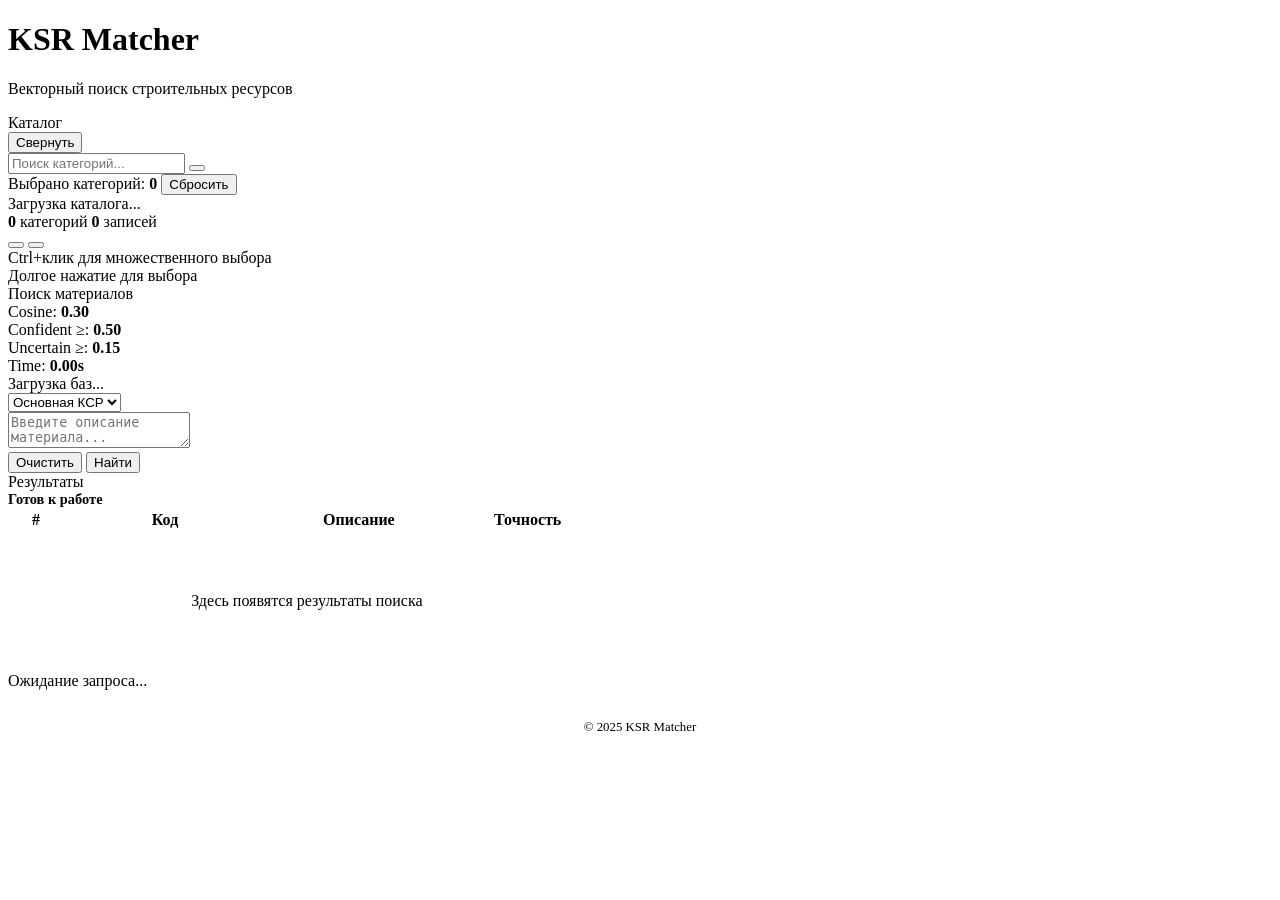
==== web/index.html @ df2574a4 "fix(ui): restore metrics-panel layout (Time span dropped from grid) При замене Rerank→Confident/Unce" ====
<!DOCTYPE html>
<html lang="ru">

<head>
    <meta charset="UTF-8">
    <meta name="viewport" content="width=device-width, initial-scale=1.0, maximum-scale=1.0, user-scalable=no">
    <meta http-equiv="Cache-Control" content="no-cache, no-store, must-revalidate">
    <meta http-equiv="Pragma" content="no-cache">
    <meta http-equiv="Expires" content="0">
    <title>⚡ KSR Matcher AI</title>
    <link rel="icon" type="image/svg+xml" href="/static/favicon.svg?v=3">
    <link rel="preconnect" href="https://fonts.googleapis.com">
    <link rel="preconnect" href="https://fonts.gstatic.com" crossorigin>
    <link href="https://fonts.googleapis.com/css2?family=Inter:wght@300;400;500;600;700;800&display=swap"
        rel="stylesheet">
    <link rel="stylesheet" href="/static/css/font-awesome.min.css?v=3">
    <link rel="stylesheet" href="/static/css/styles.css?v=3">
</head>

<body>
    <div class="container">
        <header>
            <div class="header-controls">
                <!-- Кнопка админки (шестерёнка) -->
                <a href="/admin" class="admin-header-btn" title="Настройка коллекций">
                    <i class="fas fa-cog"></i>
                </a>
                <!-- Переключатель темы -->
                <div class="theme-toggle" id="themeToggle" title="Переключить тему">
                    <i class="fas fa-sun"></i>
                </div>
            </div>

            <h1><i class="fas fa-bolt" style="color: #f59e0b;"></i> KSR Matcher</h1>
            <p class="subtitle">Векторный поиск строительных ресурсов</p>
        </header>

        <!-- === ОСНОВНОЙ LAYOUT С SIDEBAR === -->
        <div class="app-layout sidebar-open" id="appLayout">
            
            <!-- === КАТАЛОГ (SIDEBAR) === -->
            <aside class="catalog-sidebar" id="catalogSidebar">
                <!-- Resizer для изменения ширины -->
                <div class="sidebar-resizer" id="sidebarResizer"></div>
                
                <!-- Индикатор активного фильтра (виден только в collapsed) -->
                <div class="filter-indicator" id="filterIndicator" title="Активен фильтр по категориям"></div>
                
                <div class="sidebar-header">
                    <div class="sidebar-title">
                        <i class="fas fa-folder-tree"></i>
                        <span>Каталог</span>
                    </div>
                    <button class="sidebar-toggle-btn" id="sidebarToggle" title="Свернуть/Развернуть каталог">
                        <span class="toggle-text">Свернуть</span>
                        <i class="fas fa-angles-left"></i>
                    </button>
                </div>
                
                <!-- Поиск по каталогу -->
                <div class="catalog-search" id="catalogSearch">
                    <div class="catalog-search-input-wrapper">
                        <i class="fas fa-search catalog-search-icon"></i>
                        <input type="text" 
                               id="catalogSearchInput" 
                               class="catalog-search-input" 
                               placeholder="Поиск категорий..."
                               autocomplete="off">
                        <button class="catalog-search-clear hidden" id="catalogSearchClear" title="Очистить">
                            <i class="fas fa-times"></i>
                        </button>
                    </div>
                    <div class="catalog-search-results hidden" id="catalogSearchResults">
                        <!-- Результаты поиска категорий -->
                    </div>
                </div>
                
                <!-- Подсказка о множественном выборе -->
                <div class="multi-select-hint hidden" id="multiSelectHint">
                    <i class="fas fa-info-circle"></i>
                    <span>Выбрано категорий: <strong id="selectedCount">0</strong></span>
                    <button class="clear-selection-btn" id="clearSelectionBtn">
                        <i class="fas fa-times"></i> Сбросить
                    </button>
                </div>
                
                <div class="sidebar-content" id="sidebarContent">
                    <!-- Контейнер для многоуровневых sticky breadcrumbs -->
                    <div class="sticky-breadcrumbs hidden" id="stickyBreadcrumbs">
                        <!-- Динамически заполняется через JS -->
                    </div>
                    
                    <!-- Дерево категорий -->
                    <div class="tree-view" id="hierarchyTree">
                        <div class="tree-loading">
                            <i class="fas fa-spinner fa-spin"></i>
                            <div>Загрузка каталога...</div>
                        </div>
                    </div>
                </div>
                
                <div class="sidebar-footer">
                    <div class="sidebar-footer-row">
                        <div class="sidebar-stats">
                            <span class="sidebar-stat">
                                <i class="fas fa-folder"></i>
                                <strong id="totalCategories">0</strong> категорий
                            </span>
                            <span class="sidebar-stat">
                                <i class="fas fa-file-alt"></i>
                                <strong id="totalItems">0</strong> записей
                            </span>
                        </div>
                        <div class="sidebar-buttons-group">
                            <button class="refresh-catalog-btn" id="refreshCatalogBtn" title="Обновить каталог">
                                <i class="fas fa-sync-alt"></i>
                            </button>
                            <button class="collapse-all-btn" id="collapseAllBtn" title="Свернуть все категории">
                                <i class="fas fa-compress-alt"></i>
                            </button>
                        </div>
                    </div>
                    <div class="sidebar-hint sidebar-hint-desktop">
                        <i class="fas fa-keyboard"></i> Ctrl+клик для множественного выбора
                    </div>
                    <div class="sidebar-hint sidebar-hint-mobile">
                        <i class="fas fa-hand-pointer"></i> Долгое нажатие для выбора
                    </div>
                </div>
            </aside>
            
            <!-- === ОСНОВНОЙ КОНТЕНТ === -->
            <div class="app-main">
        
        <div class="main-card">
            <div class="card-header">
                <div class="header-top-row">
                    <div class="header-title">
                        <i class="fas fa-search" style="color: var(--primary);"></i> Поиск материалов
                    </div>

                    <div class="metrics-panel">
                        <div class="metric-item">
                            <i class="fas fa-wave-square" style="color: var(--success);"></i>
                            Cosine: <strong id="cosineThreshold">0.30</strong>
                        </div>
                        <div class="metric-item">
                            <i class="fas fa-bullseye" style="color: var(--primary);"></i>
                            Confident ≥: <strong id="confidentMin">0.50</strong>
                        </div>
                        <div class="metric-item">
                            <i class="fas fa-question-circle" style="color: var(--text-secondary);"></i>
                            Uncertain ≥: <strong id="uncertainMin">0.15</strong>
                        </div>
                        <div class="metric-item">
                            <i class="fas fa-clock" style="color: var(--text-secondary);"></i>
                            Time: <strong id="processingTime">0.00s</strong>
                        </div>
                    </div>

                    <div class="custom-select-wrapper" id="customSelect">
                        <div class="custom-select-trigger">
                            <span id="customSelectValue">Загрузка баз...</span>
                            <i class="fas fa-chevron-down arrow"></i>
                        </div>
                        <div class="custom-options" id="customOptions"></div>
                        <select id="databaseSelect">
                            <option value="ksr_main">Основная КСР</option>
                        </select>
                    </div>
                </div>
            </div>

            <div class="input-section">
                <div class="db-options-grid" id="databaseOptions"></div>

                <textarea id="query"
                    placeholder="Введите описание материала..."></textarea>

                <div class="button-group">
                    <button id="clearBtn" class="btn btn-danger">
                        <i class="fas fa-eraser"></i> Очистить
                    </button>
                    <button id="searchBtn" class="btn btn-primary">
                        <i class="fas fa-bolt"></i> Найти
                    </button>
                </div>
            </div>
        </div>

        <div class="main-card">
            <div class="results-header">
                <div class="header-title">Результаты</div>
                <div id="statusInfo" style="font-size: 0.9rem; color: var(--success); font-weight: 600;">Готов к работе
                </div>
            </div>

            <div id="errorContainer" class="error-message hidden"></div>

            <div class="table-container">
                <table class="ksr-table">
                    <thead>
                        <tr>
                            <th style="width: 50px;">#</th>
                            <th style="width: 200px;">Код</th>
                            <th style="width: 50px;"></th>
                            <th>Описание</th>
                            <th style="width: 50px;"></th>
                            <th style="width: 150px;">Точность</th>
                        </tr>
                    </thead>
                    <tbody id="resultsBody">
                        <tr>
                            <td colspan="6"
                                style="text-align: center; padding: 60px 20px; color: var(--text-secondary);">
                                <i class="fas fa-search"
                                    style="font-size: 32px; opacity: 0.3; margin-bottom: 10px;"></i>
                                <div>Здесь появятся результаты поиска</div>
                            </td>
                        </tr>
                    </tbody>
                </table>
            </div>

            <div class="app-status-bar">
                <div id="processingInfo">Ожидание запроса...</div>
            </div>
        </div>
        
            </div><!-- /app-main -->
        </div><!-- /app-layout -->

        <footer style="text-align: center; margin-top: 30px; color: var(--text-secondary); font-size: 0.8rem;">
            © 2025 KSR Matcher
        </footer>
    </div>

    <script src="/static/js/app.js?v=2.1.0"></script>
</body>

</html>
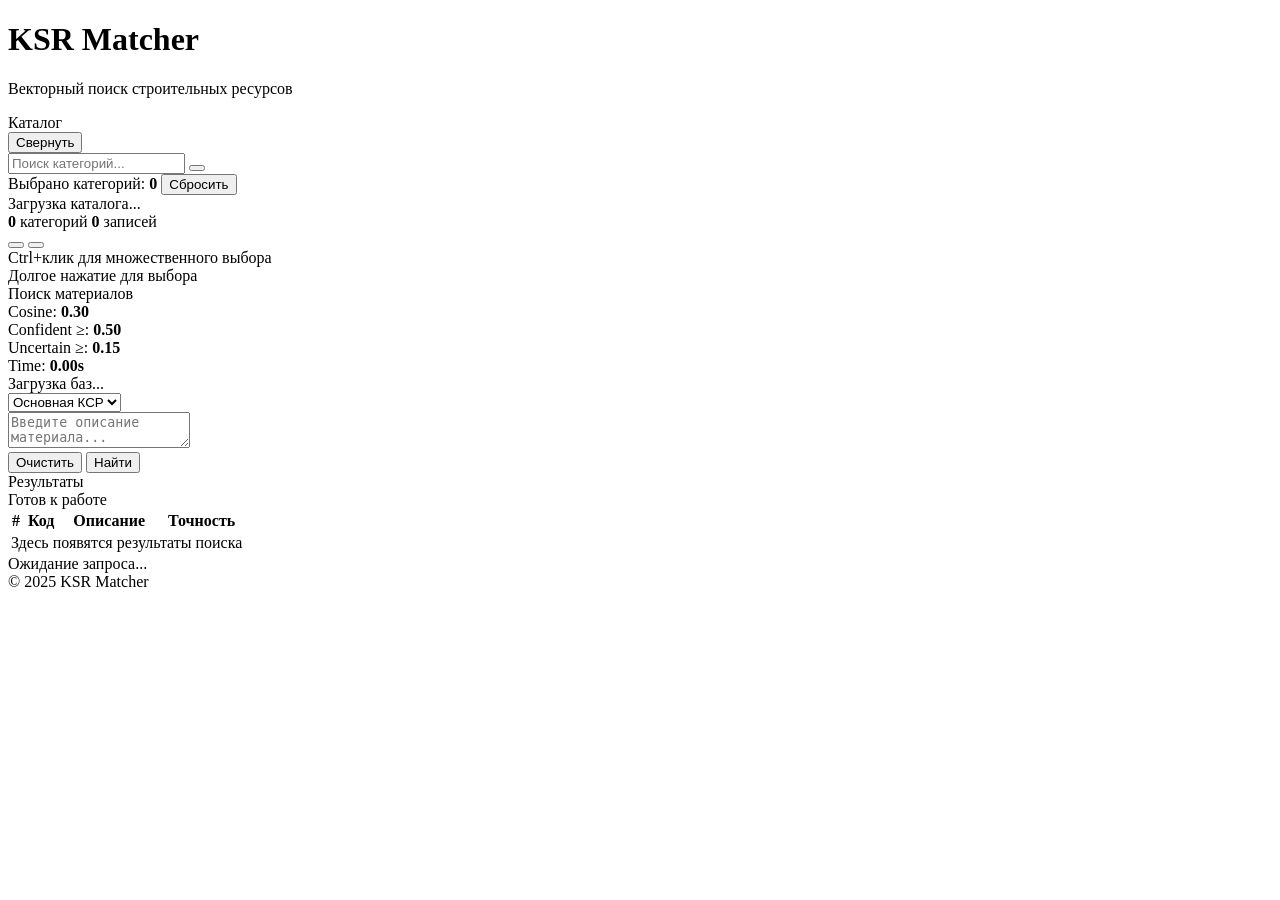
==== commit 4d6c5aee: "refactor(web): remove all inline styles from HTML and JS The HTML files had 51 + 15 inline `style=""" ====
--- a/web/index.html
+++ b/web/index.html
@@ -1,241 +1,247 @@
-<!DOCTYPE html>
-<html lang="ru">
-
-<head>
-    <meta charset="UTF-8">
-    <meta name="viewport" content="width=device-width, initial-scale=1.0, maximum-scale=1.0, user-scalable=no">
-    <meta http-equiv="Cache-Control" content="no-cache, no-store, must-revalidate">
-    <meta http-equiv="Pragma" content="no-cache">
-    <meta http-equiv="Expires" content="0">
-    <title>⚡ KSR Matcher AI</title>
-    <link rel="icon" type="image/svg+xml" href="/static/favicon.svg?v=3">
-    <link rel="preconnect" href="https://fonts.googleapis.com">
-    <link rel="preconnect" href="https://fonts.gstatic.com" crossorigin>
-    <link href="https://fonts.googleapis.com/css2?family=Inter:wght@300;400;500;600;700;800&display=swap"
-        rel="stylesheet">
-    <link rel="stylesheet" href="/static/css/font-awesome.min.css?v=3">
-    <link rel="stylesheet" href="/static/css/styles.css?v=3">
-</head>
-
-<body>
-    <div class="container">
-        <header>
-            <div class="header-controls">
-                <!-- Кнопка админки (шестерёнка) -->
-                <a href="/admin" class="admin-header-btn" title="Настройка коллекций">
-                    <i class="fas fa-cog"></i>
-                </a>
-                <!-- Переключатель темы -->
-                <div class="theme-toggle" id="themeToggle" title="Переключить тему">
-                    <i class="fas fa-sun"></i>
-                </div>
-            </div>
-
-            <h1><i class="fas fa-bolt" style="color: #f59e0b;"></i> KSR Matcher</h1>
-            <p class="subtitle">Векторный поиск строительных ресурсов</p>
-        </header>
-
-        <!-- === ОСНОВНОЙ LAYOUT С SIDEBAR === -->
-        <div class="app-layout sidebar-open" id="appLayout">
-            
-            <!-- === КАТАЛОГ (SIDEBAR) === -->
-            <aside class="catalog-sidebar" id="catalogSidebar">
-                <!-- Resizer для изменения ширины -->
-                <div class="sidebar-resizer" id="sidebarResizer"></div>
-                
-                <!-- Индикатор активного фильтра (виден только в collapsed) -->
-                <div class="filter-indicator" id="filterIndicator" title="Активен фильтр по категориям"></div>
-                
-                <div class="sidebar-header">
-                    <div class="sidebar-title">
-                        <i class="fas fa-folder-tree"></i>
-                        <span>Каталог</span>
-                    </div>
-                    <button class="sidebar-toggle-btn" id="sidebarToggle" title="Свернуть/Развернуть каталог">
-                        <span class="toggle-text">Свернуть</span>
-                        <i class="fas fa-angles-left"></i>
-                    </button>
-                </div>
-                
-                <!-- Поиск по каталогу -->
-                <div class="catalog-search" id="catalogSearch">
-                    <div class="catalog-search-input-wrapper">
-                        <i class="fas fa-search catalog-search-icon"></i>
-                        <input type="text" 
-                               id="catalogSearchInput" 
-                               class="catalog-search-input" 
-                               placeholder="Поиск категорий..."
-                               autocomplete="off">
-                        <button class="catalog-search-clear hidden" id="catalogSearchClear" title="Очистить">
-                            <i class="fas fa-times"></i>
-                        </button>
-                    </div>
-                    <div class="catalog-search-results hidden" id="catalogSearchResults">
-                        <!-- Результаты поиска категорий -->
-                    </div>
-                </div>
-                
-                <!-- Подсказка о множественном выборе -->
-                <div class="multi-select-hint hidden" id="multiSelectHint">
-                    <i class="fas fa-info-circle"></i>
-                    <span>Выбрано категорий: <strong id="selectedCount">0</strong></span>
-                    <button class="clear-selection-btn" id="clearSelectionBtn">
-                        <i class="fas fa-times"></i> Сбросить
-                    </button>
-                </div>
-                
-                <div class="sidebar-content" id="sidebarContent">
-                    <!-- Контейнер для многоуровневых sticky breadcrumbs -->
-                    <div class="sticky-breadcrumbs hidden" id="stickyBreadcrumbs">
-                        <!-- Динамически заполняется через JS -->
-                    </div>
-                    
-                    <!-- Дерево категорий -->
-                    <div class="tree-view" id="hierarchyTree">
-                        <div class="tree-loading">
-                            <i class="fas fa-spinner fa-spin"></i>
-                            <div>Загрузка каталога...</div>
-                        </div>
-                    </div>
-                </div>
-                
-                <div class="sidebar-footer">
-                    <div class="sidebar-footer-row">
-                        <div class="sidebar-stats">
-                            <span class="sidebar-stat">
-                                <i class="fas fa-folder"></i>
-                                <strong id="totalCategories">0</strong> категорий
-                            </span>
-                            <span class="sidebar-stat">
-                                <i class="fas fa-file-alt"></i>
-                                <strong id="totalItems">0</strong> записей
-                            </span>
-                        </div>
-                        <div class="sidebar-buttons-group">
-                            <button class="refresh-catalog-btn" id="refreshCatalogBtn" title="Обновить каталог">
-                                <i class="fas fa-sync-alt"></i>
-                            </button>
-                            <button class="collapse-all-btn" id="collapseAllBtn" title="Свернуть все категории">
-                                <i class="fas fa-compress-alt"></i>
-                            </button>
-                        </div>
-                    </div>
-                    <div class="sidebar-hint sidebar-hint-desktop">
-                        <i class="fas fa-keyboard"></i> Ctrl+клик для множественного выбора
-                    </div>
-                    <div class="sidebar-hint sidebar-hint-mobile">
-                        <i class="fas fa-hand-pointer"></i> Долгое нажатие для выбора
-                    </div>
-                </div>
-            </aside>
-            
-            <!-- === ОСНОВНОЙ КОНТЕНТ === -->
-            <div class="app-main">
-        
-        <div class="main-card">
-            <div class="card-header">
-                <div class="header-top-row">
-                    <div class="header-title">
-                        <i class="fas fa-search" style="color: var(--primary);"></i> Поиск материалов
-                    </div>
-
-                    <div class="metrics-panel">
-                        <div class="metric-item">
-                            <i class="fas fa-wave-square" style="color: var(--success);"></i>
-                            Cosine: <strong id="cosineThreshold">0.30</strong>
-                        </div>
-                        <div class="metric-item">
-                            <i class="fas fa-bullseye" style="color: var(--primary);"></i>
-                            Confident ≥: <strong id="confidentMin">0.50</strong>
-                        </div>
-                        <div class="metric-item">
-                            <i class="fas fa-question-circle" style="color: var(--text-secondary);"></i>
-                            Uncertain ≥: <strong id="uncertainMin">0.15</strong>
-                        </div>
-                        <div class="metric-item">
-                            <i class="fas fa-clock" style="color: var(--text-secondary);"></i>
-                            Time: <strong id="processingTime">0.00s</strong>
-                        </div>
-                    </div>
-
-                    <div class="custom-select-wrapper" id="customSelect">
-                        <div class="custom-select-trigger">
-                            <span id="customSelectValue">Загрузка баз...</span>
-                            <i class="fas fa-chevron-down arrow"></i>
-                        </div>
-                        <div class="custom-options" id="customOptions"></div>
-                        <select id="databaseSelect">
-                            <option value="ksr_main">Основная КСР</option>
-                        </select>
-                    </div>
-                </div>
-            </div>
-
-            <div class="input-section">
-                <div class="db-options-grid" id="databaseOptions"></div>
-
-                <textarea id="query"
-                    placeholder="Введите описание материала..."></textarea>
-
-                <div class="button-group">
-                    <button id="clearBtn" class="btn btn-danger">
-                        <i class="fas fa-eraser"></i> Очистить
-                    </button>
-                    <button id="searchBtn" class="btn btn-primary">
-                        <i class="fas fa-bolt"></i> Найти
-                    </button>
-                </div>
-            </div>
-        </div>
-
-        <div class="main-card">
-            <div class="results-header">
-                <div class="header-title">Результаты</div>
-                <div id="statusInfo" style="font-size: 0.9rem; color: var(--success); font-weight: 600;">Готов к работе
-                </div>
-            </div>
-
-            <div id="errorContainer" class="error-message hidden"></div>
-
-            <div class="table-container">
-                <table class="ksr-table">
-                    <thead>
-                        <tr>
-                            <th style="width: 50px;">#</th>
-                            <th style="width: 200px;">Код</th>
-                            <th style="width: 50px;"></th>
-                            <th>Описание</th>
-                            <th style="width: 50px;"></th>
-                            <th style="width: 150px;">Точность</th>
-                        </tr>
-                    </thead>
-                    <tbody id="resultsBody">
-                        <tr>
-                            <td colspan="6"
-                                style="text-align: center; padding: 60px 20px; color: var(--text-secondary);">
-                                <i class="fas fa-search"
-                                    style="font-size: 32px; opacity: 0.3; margin-bottom: 10px;"></i>
-                                <div>Здесь появятся результаты поиска</div>
-                            </td>
-                        </tr>
-                    </tbody>
-                </table>
-            </div>
-
-            <div class="app-status-bar">
-                <div id="processingInfo">Ожидание запроса...</div>
-            </div>
-        </div>
-        
-            </div><!-- /app-main -->
-        </div><!-- /app-layout -->
-
-        <footer style="text-align: center; margin-top: 30px; color: var(--text-secondary); font-size: 0.8rem;">
-            © 2025 KSR Matcher
-        </footer>
-    </div>
-
-    <script src="/static/js/app.js?v=2.1.0"></script>
-</body>
-
+<!DOCTYPE html>
+<html lang="ru">
+
+<head>
+    <meta charset="UTF-8">
+    <meta name="viewport" content="width=device-width, initial-scale=1.0, maximum-scale=1.0, user-scalable=no">
+    <meta http-equiv="Cache-Control" content="no-cache, no-store, must-revalidate">
+    <meta http-equiv="Pragma" content="no-cache">
+    <meta http-equiv="Expires" content="0">
+    <title>⚡ KSR Matcher AI</title>
+    <link rel="icon" type="image/svg+xml" href="/static/favicon.svg?v=3">
+    <link rel="preconnect" href="https://fonts.googleapis.com">
+    <link rel="preconnect" href="https://fonts.gstatic.com" crossorigin>
+    <link href="https://fonts.googleapis.com/css2?family=Inter:wght@300;400;500;600;700;800&display=swap"
+        rel="stylesheet">
+    <link rel="stylesheet" href="/static/css/font-awesome.min.css?v=3">
+    <link rel="stylesheet" href="/static/css/shared/00-tokens.css?v=5">
+    <link rel="stylesheet" href="/static/css/shared/01-base.css?v=5">
+    <link rel="stylesheet" href="/static/css/shared/02-animations.css?v=5">
+    <link rel="stylesheet" href="/static/css/shared/03-utilities.css?v=5">
+    <link rel="stylesheet" href="/static/css/app/10-tokens.css?v=5">
+    <link rel="stylesheet" href="/static/css/app/20-layout.css?v=5">
+    <link rel="stylesheet" href="/static/css/app/30-components.css?v=5">
+    <link rel="stylesheet" href="/static/css/app/40-catalog.css?v=5">
+    <link rel="stylesheet" href="/static/css/app/50-toast.css?v=5">
+    <link rel="stylesheet" href="/static/css/app/60-responsive.css?v=5">
+</head>
+
+<body>
+    <div class="container">
+        <header>
+            <div class="header-controls">
+                <!-- Кнопка админки (шестерёнка) -->
+                <a href="/admin" class="admin-header-btn" title="Настройка коллекций">
+                    <i class="fas fa-cog"></i>
+                </a>
+                <!-- Переключатель темы -->
+                <div class="theme-toggle" id="themeToggle" title="Переключить тему">
+                    <i class="fas fa-sun"></i>
+                </div>
+            </div>
+
+            <h1 class="app-title"><i class="fas fa-bolt app-title__icon"></i> KSR Matcher</h1>
+            <p class="subtitle">Векторный поиск строительных ресурсов</p>
+        </header>
+
+        <!-- === ОСНОВНОЙ LAYOUT С SIDEBAR === -->
+        <div class="app-layout sidebar-open" id="appLayout">
+            
+            <!-- === КАТАЛОГ (SIDEBAR) === -->
+            <aside class="catalog-sidebar" id="catalogSidebar">
+                <!-- Resizer для изменения ширины -->
+                <div class="sidebar-resizer" id="sidebarResizer"></div>
+                
+                <!-- Индикатор активного фильтра (виден только в collapsed) -->
+                <div class="filter-indicator" id="filterIndicator" title="Активен фильтр по категориям"></div>
+                
+                <div class="sidebar-header">
+                    <div class="sidebar-title">
+                        <i class="fas fa-folder-tree"></i>
+                        <span>Каталог</span>
+                    </div>
+                    <button class="sidebar-toggle-btn" id="sidebarToggle" title="Свернуть/Развернуть каталог">
+                        <span class="toggle-text">Свернуть</span>
+                        <i class="fas fa-angles-left"></i>
+                    </button>
+                </div>
+                
+                <!-- Поиск по каталогу -->
+                <div class="catalog-search" id="catalogSearch">
+                    <div class="catalog-search-input-wrapper">
+                        <i class="fas fa-search catalog-search-icon"></i>
+                        <input type="text" 
+                               id="catalogSearchInput" 
+                               class="catalog-search-input" 
+                               placeholder="Поиск категорий..."
+                               autocomplete="off">
+                        <button class="catalog-search-clear hidden" id="catalogSearchClear" title="Очистить">
+                            <i class="fas fa-times"></i>
+                        </button>
+                    </div>
+                    <div class="catalog-search-results hidden" id="catalogSearchResults">
+                        <!-- Результаты поиска категорий -->
+                    </div>
+                </div>
+                
+                <!-- Подсказка о множественном выборе -->
+                <div class="multi-select-hint hidden" id="multiSelectHint">
+                    <i class="fas fa-info-circle"></i>
+                    <span>Выбрано категорий: <strong id="selectedCount">0</strong></span>
+                    <button class="clear-selection-btn" id="clearSelectionBtn">
+                        <i class="fas fa-times"></i> Сбросить
+                    </button>
+                </div>
+                
+                <div class="sidebar-content" id="sidebarContent">
+                    <!-- Контейнер для многоуровневых sticky breadcrumbs -->
+                    <div class="sticky-breadcrumbs hidden" id="stickyBreadcrumbs">
+                        <!-- Динамически заполняется через JS -->
+                    </div>
+                    
+                    <!-- Дерево категорий -->
+                    <div class="tree-view" id="hierarchyTree">
+                        <div class="tree-loading">
+                            <i class="fas fa-spinner fa-spin"></i>
+                            <div>Загрузка каталога...</div>
+                        </div>
+                    </div>
+                </div>
+                
+                <div class="sidebar-footer">
+                    <div class="sidebar-footer-row">
+                        <div class="sidebar-stats">
+                            <span class="sidebar-stat">
+                                <i class="fas fa-folder"></i>
+                                <strong id="totalCategories">0</strong> категорий
+                            </span>
+                            <span class="sidebar-stat">
+                                <i class="fas fa-file-alt"></i>
+                                <strong id="totalItems">0</strong> записей
+                            </span>
+                        </div>
+                        <div class="sidebar-buttons-group">
+                            <button class="refresh-catalog-btn" id="refreshCatalogBtn" title="Обновить каталог">
+                                <i class="fas fa-sync-alt"></i>
+                            </button>
+                            <button class="collapse-all-btn" id="collapseAllBtn" title="Свернуть все категории">
+                                <i class="fas fa-compress-alt"></i>
+                            </button>
+                        </div>
+                    </div>
+                    <div class="sidebar-hint sidebar-hint-desktop">
+                        <i class="fas fa-keyboard"></i> Ctrl+клик для множественного выбора
+                    </div>
+                    <div class="sidebar-hint sidebar-hint-mobile">
+                        <i class="fas fa-hand-pointer"></i> Долгое нажатие для выбора
+                    </div>
+                </div>
+            </aside>
+            
+            <!-- === ОСНОВНОЙ КОНТЕНТ === -->
+            <div class="app-main">
+        
+        <div class="main-card">
+            <div class="card-header">
+                <div class="header-top-row">
+                    <div class="header-title">
+                        <i class="fas fa-search header-title__icon"></i> Поиск материалов
+                    </div>
+
+                    <div class="metrics-panel">
+                        <div class="metric-item">
+                            <i class="fas fa-wave-square metric-item__icon metric-item__icon--success"></i>
+                            Cosine: <strong id="cosineThreshold">0.30</strong>
+                        </div>
+                        <div class="metric-item">
+                            <i class="fas fa-bullseye metric-item__icon metric-item__icon--primary"></i>
+                            Confident ≥: <strong id="confidentMin">0.50</strong>
+                        </div>
+                        <div class="metric-item">
+                            <i class="fas fa-question-circle metric-item__icon metric-item__icon--muted"></i>
+                            Uncertain ≥: <strong id="uncertainMin">0.15</strong>
+                        </div>
+                        <div class="metric-item">
+                            <i class="fas fa-clock metric-item__icon metric-item__icon--muted"></i>
+                            Time: <strong id="processingTime">0.00s</strong>
+                        </div>
+                    </div>
+
+                    <div class="custom-select-wrapper" id="customSelect">
+                        <div class="custom-select-trigger">
+                            <span id="customSelectValue">Загрузка баз...</span>
+                            <i class="fas fa-chevron-down arrow"></i>
+                        </div>
+                        <div class="custom-options" id="customOptions"></div>
+                        <select id="databaseSelect">
+                            <option value="ksr_main">Основная КСР</option>
+                        </select>
+                    </div>
+                </div>
+            </div>
+
+            <div class="input-section">
+                <div class="db-options-grid" id="databaseOptions"></div>
+
+                <textarea id="query"
+                    placeholder="Введите описание материала..."></textarea>
+
+                <div class="button-group">
+                    <button id="clearBtn" class="btn btn-danger">
+                        <i class="fas fa-eraser"></i> Очистить
+                    </button>
+                    <button id="searchBtn" class="btn btn-primary">
+                        <i class="fas fa-bolt"></i> Найти
+                    </button>
+                </div>
+            </div>
+        </div>
+
+        <div class="main-card">
+            <div class="results-header">
+                <div class="header-title">Результаты</div>
+                <div id="statusInfo" class="status-info">Готов к работе</div>
+            </div>
+
+            <div id="errorContainer" class="error-message hidden"></div>
+
+            <div class="table-container">
+                <table class="ksr-table">
+                    <thead>
+                        <tr>
+                            <th class="ksr-th-rank">#</th>
+                            <th class="ksr-th-code">Код</th>
+                            <th class="ksr-th-icon"></th>
+                            <th>Описание</th>
+                            <th class="ksr-th-icon"></th>
+                            <th class="ksr-th-score">Точность</th>
+                        </tr>
+                    </thead>
+                    <tbody id="resultsBody">
+                        <tr>
+                            <td colspan="6" class="results-empty">
+                                <i class="fas fa-search results-empty__icon"></i>
+                                <div>Здесь появятся результаты поиска</div>
+                            </td>
+                        </tr>
+                    </tbody>
+                </table>
+            </div>
+
+            <div class="app-status-bar">
+                <div id="processingInfo">Ожидание запроса...</div>
+            </div>
+        </div>
+        
+            </div><!-- /app-main -->
+        </div><!-- /app-layout -->
+
+        <footer class="app-footer">
+            © 2025 KSR Matcher
+        </footer>
+    </div>
+
+    <script type="module" src="/static/js/app/main.js?v=3.0.0"></script>
+</body>
+
 </html>
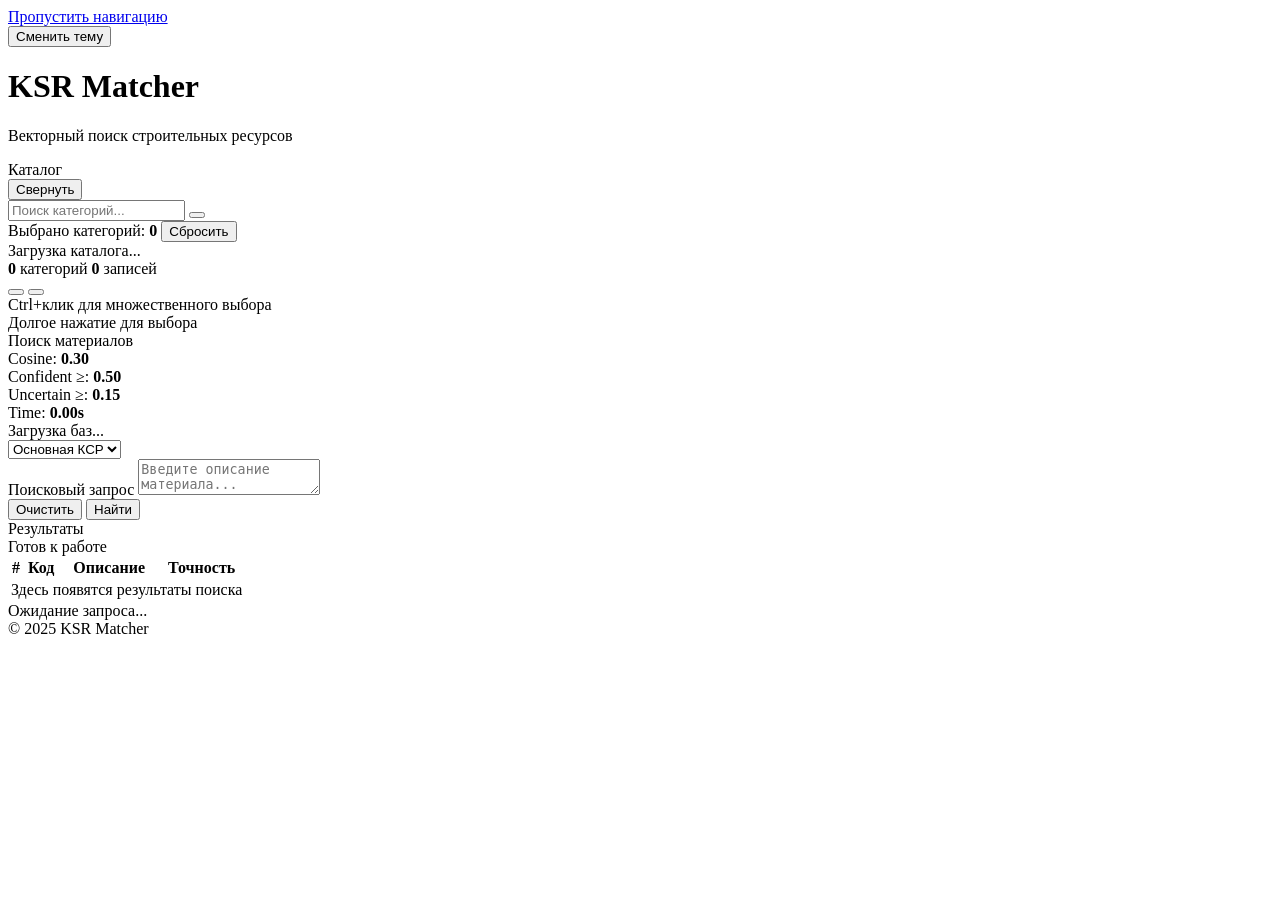
==== commit d5ffbb62: "refactor(web): add accessibility (a11y) layer The previous versions had zero a11y affordances: no AR" ====
--- a/web/index.html
+++ b/web/index.html
@@ -7,6 +7,8 @@
     <meta http-equiv="Cache-Control" content="no-cache, no-store, must-revalidate">
     <meta http-equiv="Pragma" content="no-cache">
     <meta http-equiv="Expires" content="0">
+    <meta name="description" content="KSR Matcher — семантический векторный поиск по классификатору строительных ресурсов (КСР) на русском языке.">
+    <meta name="theme-color" content="#6366f1">
     <title>⚡ KSR Matcher AI</title>
     <link rel="icon" type="image/svg+xml" href="/static/favicon.svg?v=3">
     <link rel="preconnect" href="https://fonts.googleapis.com">
@@ -27,20 +29,22 @@
 </head>
 
 <body>
+    <a class="skip-link" href="#query">Пропустить навигацию</a>
     <div class="container">
         <header>
             <div class="header-controls">
                 <!-- Кнопка админки (шестерёнка) -->
-                <a href="/admin" class="admin-header-btn" title="Настройка коллекций">
-                    <i class="fas fa-cog"></i>
+                <a href="/admin" class="admin-header-btn" title="Настройка коллекций" aria-label="Открыть админку">
+                    <i class="fas fa-cog" aria-hidden="true"></i>
                 </a>
                 <!-- Переключатель темы -->
-                <div class="theme-toggle" id="themeToggle" title="Переключить тему">
-                    <i class="fas fa-sun"></i>
-                </div>
-            </div>
-
-            <h1 class="app-title"><i class="fas fa-bolt app-title__icon"></i> KSR Matcher</h1>
+                <button type="button" class="theme-toggle" id="themeToggle" title="Переключить тему" aria-label="Переключить тему">
+                    <i class="fas fa-sun" aria-hidden="true"></i>
+                    <span class="visually-hidden">Сменить тему</span>
+                </button>
+            </div>
+
+            <h1 class="app-title"><i class="fas fa-bolt app-title__icon" aria-hidden="true"></i> KSR Matcher</h1>
             <p class="subtitle">Векторный поиск строительных ресурсов</p>
         </header>
 
@@ -141,28 +145,28 @@
             <!-- === ОСНОВНОЙ КОНТЕНТ === -->
             <div class="app-main">
         
-        <div class="main-card">
+        <main id="searchCard" class="main-card" tabindex="-1">
             <div class="card-header">
                 <div class="header-top-row">
                     <div class="header-title">
-                        <i class="fas fa-search header-title__icon"></i> Поиск материалов
-                    </div>
-
-                    <div class="metrics-panel">
-                        <div class="metric-item">
-                            <i class="fas fa-wave-square metric-item__icon metric-item__icon--success"></i>
+                        <i class="fas fa-search header-title__icon" aria-hidden="true"></i> Поиск материалов
+                    </div>
+
+                    <div class="metrics-panel" role="status" aria-live="polite">
+                        <div class="metric-item">
+                            <i class="fas fa-wave-square metric-item__icon metric-item__icon--success" aria-hidden="true"></i>
                             Cosine: <strong id="cosineThreshold">0.30</strong>
                         </div>
                         <div class="metric-item">
-                            <i class="fas fa-bullseye metric-item__icon metric-item__icon--primary"></i>
+                            <i class="fas fa-bullseye metric-item__icon metric-item__icon--primary" aria-hidden="true"></i>
                             Confident ≥: <strong id="confidentMin">0.50</strong>
                         </div>
                         <div class="metric-item">
-                            <i class="fas fa-question-circle metric-item__icon metric-item__icon--muted"></i>
+                            <i class="fas fa-question-circle metric-item__icon metric-item__icon--muted" aria-hidden="true"></i>
                             Uncertain ≥: <strong id="uncertainMin">0.15</strong>
                         </div>
                         <div class="metric-item">
-                            <i class="fas fa-clock metric-item__icon metric-item__icon--muted"></i>
+                            <i class="fas fa-clock metric-item__icon metric-item__icon--muted" aria-hidden="true"></i>
                             Time: <strong id="processingTime">0.00s</strong>
                         </div>
                     </div>
@@ -181,29 +185,31 @@
             </div>
 
             <div class="input-section">
-                <div class="db-options-grid" id="databaseOptions"></div>
-
-                <textarea id="query"
-                    placeholder="Введите описание материала..."></textarea>
+                <div class="db-options-grid" id="databaseOptions" role="radiogroup" aria-label="Доступные базы данных"></div>
+
+                <label class="visually-hidden" for="query">Поисковый запрос</label>
+                <textarea id="query" name="query"
+                    placeholder="Введите описание материала..."
+                    aria-label="Поисковый запрос"></textarea>
 
                 <div class="button-group">
-                    <button id="clearBtn" class="btn btn-danger">
-                        <i class="fas fa-eraser"></i> Очистить
-                    </button>
-                    <button id="searchBtn" class="btn btn-primary">
-                        <i class="fas fa-bolt"></i> Найти
-                    </button>
-                </div>
-            </div>
-        </div>
-
-        <div class="main-card">
+                    <button type="button" id="clearBtn" class="btn btn-danger">
+                        <i class="fas fa-eraser" aria-hidden="true"></i> Очистить
+                    </button>
+                    <button type="button" id="searchBtn" class="btn btn-primary">
+                        <i class="fas fa-bolt" aria-hidden="true"></i> Найти
+                    </button>
+                </div>
+            </div>
+        </main>
+
+        <section class="main-card" aria-label="Результаты поиска">
             <div class="results-header">
                 <div class="header-title">Результаты</div>
                 <div id="statusInfo" class="status-info">Готов к работе</div>
             </div>
 
-            <div id="errorContainer" class="error-message hidden"></div>
+                <div id="errorContainer" class="error-message hidden" role="alert"></div>
 
             <div class="table-container">
                 <table class="ksr-table">
@@ -231,8 +237,8 @@
             <div class="app-status-bar">
                 <div id="processingInfo">Ожидание запроса...</div>
             </div>
-        </div>
-        
+        </section>
+
             </div><!-- /app-main -->
         </div><!-- /app-layout -->
 
